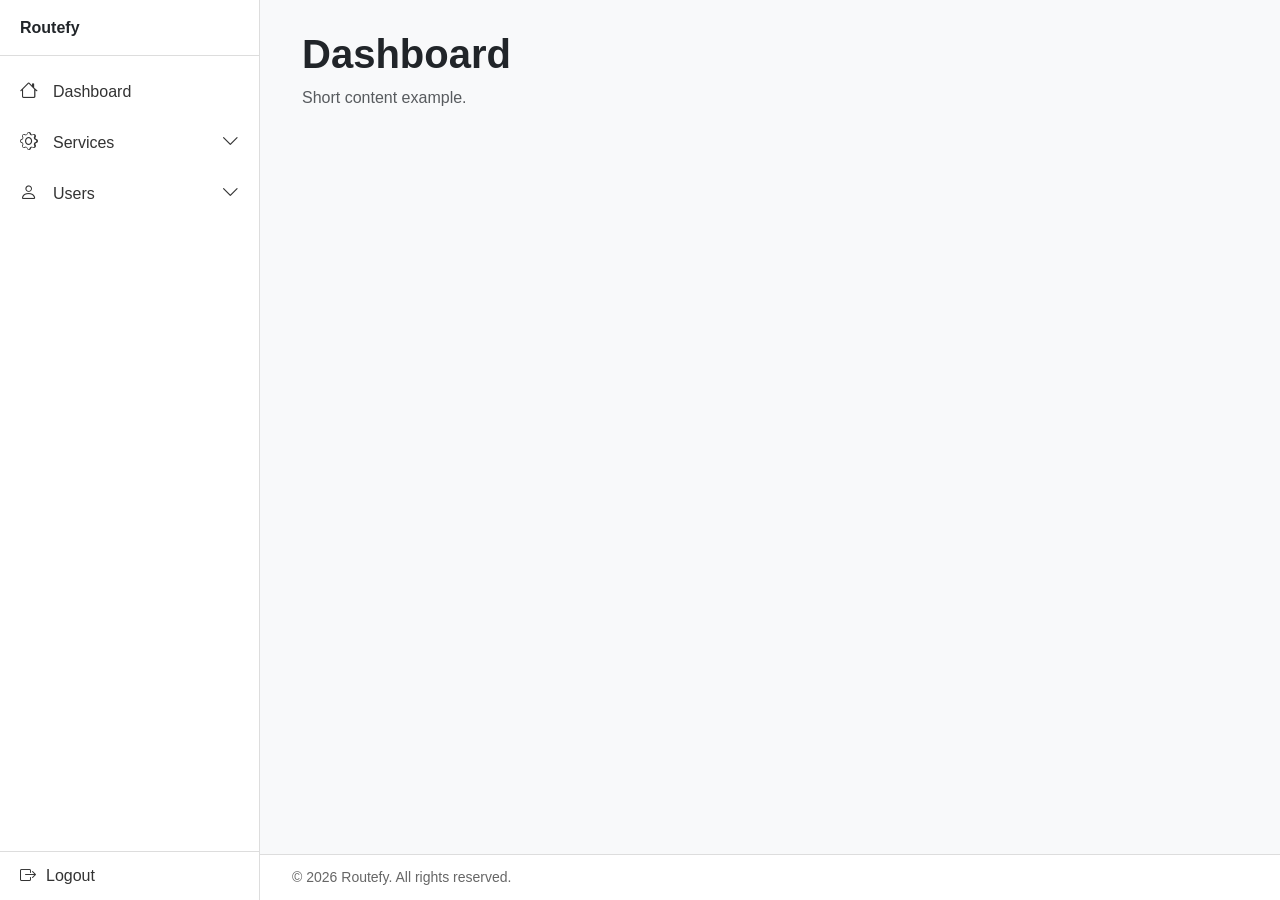
==== layout.html @ 4b15e4ba "put favicon and setup file structure" ====
<!DOCTYPE html>
<html lang="en">

<head>
    <meta charset="UTF-8">
    <meta name="viewport" content="width=device-width, initial-scale=1.0">
    <title>Routefy Main Layout</title>
    <link rel="icon" href="assets/images//logo/favicon.ico" type="image/x-icon">
    <!-- Bootstrap -->
    <link href="https://cdn.jsdelivr.net/npm/bootstrap@5.3.8/dist/css/bootstrap.min.css" rel="stylesheet">

    <!-- Icons -->
    <link href="https://cdn.jsdelivr.net/npm/bootstrap-icons/font/bootstrap-icons.css" rel="stylesheet">

    <link rel="stylesheet" href="assets/css/style.css">
</head>

<body>

    <!-- Mobile Topbar -->
    <div class="mobile-header d-md-none">
        <button class="btn" onclick="toggleSidebar()">
            <i class="bi bi-list"></i>
        </button>
        <span class="fw-bold">Routefy</span>
    </div>

    <!-- Sidebar -->
    <aside class="sidebar">
        <!-- Sidebar Header / Logo -->
        <div class="sidebar-logo">Routefy</div>

        <!-- Scrollable Menu -->
        <div class="sidebar-menu">
            <ul class="menu">
                <li>
                    <a href="#">
                        <i class="bi bi-house"></i>
                        <span>Dashboard</span>
                    </a>
                </li>

                <li class="has-submenu">
                    <a href="javascript:void(0)" onclick="toggleSubmenu(this)">
                        <i class="bi bi-gear"></i>
                        <span>Services</span>
                        <i class="bi bi-chevron-down ms-auto"></i>
                    </a>
                    <ul class="submenu">
                        <li><a href="#">Manage Services</a></li>
                        <li><a href="#">Add Services</a></li>
                        <li><a href="#">Extra Service 1</a></li>
                        <li><a href="#">Extra Service 2</a></li>
                        <li><a href="#">Extra Service 3</a></li>
                    </ul>
                </li>

                <li class="has-submenu">
                    <a href="javascript:void(0)" onclick="toggleSubmenu(this)">
                        <i class="bi bi-person"></i>
                        <span>Users</span>
                        <i class="bi bi-chevron-down ms-auto"></i>
                    </a>
                    <ul class="submenu">
                        <li><a href="#">Manage Users</a></li>
                        <li><a href="#">Add User</a></li>
                        <li><a href="#">Extra User 1</a></li>
                        <li><a href="#">Extra User 2</a></li>
                        <li><a href="#">Extra User 3</a></li>
                    </ul>
                </li>

                <!-- Add as many li as you want -->
            </ul>
        </div>
        <!-- Sidebar Footer -->
        <div class="sidebar-footer">
            <a href="#" class="footer-link">
                <i class="bi bi-box-arrow-right"></i>
                <span>Logout</span>
            </a>
        </div>
    </aside>


    <!-- Overlay (mobile only) -->
    <div id="overlay" onclick="toggleSidebar()"></div>

    <!-- Main Content -->
    <!-- Main Wrapper -->
    <div class="page-wrapper">

        <!-- Main Content -->
        <main class="content">
            <div class="container-fluid">
                <h1 class="fw-bold">Dashboard</h1>
                <p class="text-muted">Short content example.</p>
            </div>
        </main>

        <!-- Footer -->
        <footer class="main-footer">
            <div class="container-fluid d-flex justify-content-between align-items-center">
                <span>© <span id="year"></span> Routefy. All rights reserved.</span>
            </div>
        </footer>

    </div>


    <script src="assets/js/script.js"></script>
    <script src="https://cdn.jsdelivr.net/npm/bootstrap@5.3.8/dist/js/bootstrap.bundle.min.js"></script>

</body>

</html>
---- assets/css/style.css ----
body {
  font-family: 'Inter', sans-serif;
  background: #f8f9fa;
  margin: 0;
}

/* =====================
   MOBILE HEADER
===================== */
.mobile-header {
  height: 56px;
  background: #fff;
  display: flex;
  align-items: center;
  gap: 15px;
  padding: 0 15px;
  border-bottom: 1px solid #ddd;
}

/* =====================
   SIDEBAR
===================== */
.sidebar {
  width: 260px;
  height: 100vh;
  background: #fff;
  position: fixed;
  top: 0;
  left: 0;
  border-right: 1px solid #ddd;
  display: flex;
  flex-direction: column;
  z-index: 1000;
  transition: transform 0.3s ease;
}

/* Sidebar Logo */
.sidebar-logo {
  height: 56px;
  display: flex;
  align-items: center;
  padding: 0 20px;
  font-weight: 700;
  border-bottom: 1px solid #ddd;
  flex-shrink: 0;
}

/* Sidebar Menu */
.sidebar-menu {
  flex: 1;
  overflow-y: auto;
}

.menu {
  list-style: none;
  padding: 10px 0;
  margin: 0;
}

.menu li a {
  display: flex;
  align-items: center;
  gap: 15px;
  padding: 12px 20px;
  color: #333;
  text-decoration: none;
}

.menu li a:hover {
  background: #f1f1f1;
}

.menu li a i {
  font-size: 18px;
}

/* Submenu */
.submenu {
  list-style: none;
  padding-left: 40px;
  display: none;
}

.has-submenu.open .submenu {
  display: block;
}

/* Sidebar Footer */
.sidebar-footer {
  border-top: 1px solid #ddd;
  padding: 12px 20px;
  background: #fff;
  flex-shrink: 0;
}

.sidebar-footer .footer-link {
  display: flex;
  align-items: center;
  gap: 10px;
  color: #333;
  text-decoration: none;
}
/* Scrollbar */
.sidebar-menu::-webkit-scrollbar {
  width: 6px;
}

.sidebar-menu::-webkit-scrollbar-thumb {
  background: rgba(0, 0, 0, 0.2);
  border-radius: 3px;
}

/* =====================
   PAGE LAYOUT (IMPORTANT)
===================== */
.page-wrapper {
  min-height: 100vh;
  margin-left: 260px;     /* sidebar space */
  display: flex;
  flex-direction: column;
}

/* Main Content */
.content {
  flex: 1;               /* PUSHES FOOTER DOWN */
  padding: 30px;
}

/* =====================
   FOOTER (MAIN PAGE)
===================== */
.main-footer {
  background: #fff;
  border-top: 1px solid #ddd;
  padding: 12px 20px;
  font-size: 14px;
  color: #666;
}

/* Footer Links */
.footer-links a {
  margin-left: 15px;
  text-decoration: none;
  color: #666;
}

.footer-links a:hover {
  text-decoration: underline;
}

/* =====================
   OVERLAY
===================== */
#overlay {
  position: fixed;
  inset: 0;
  background: rgba(0, 0, 0, 0.4);
  display: none;
  z-index: 900;
}

/* =====================
   MOBILE
===================== */
@media (max-width: 768px) {

  .sidebar {
    transform: translateX(-100%);
  }

  body.sidebar-open .sidebar {
    transform: translateX(0);
  }

  body.sidebar-open #overlay {
    display: block;
  }

  .page-wrapper {
    margin-left: 0;
  }
}
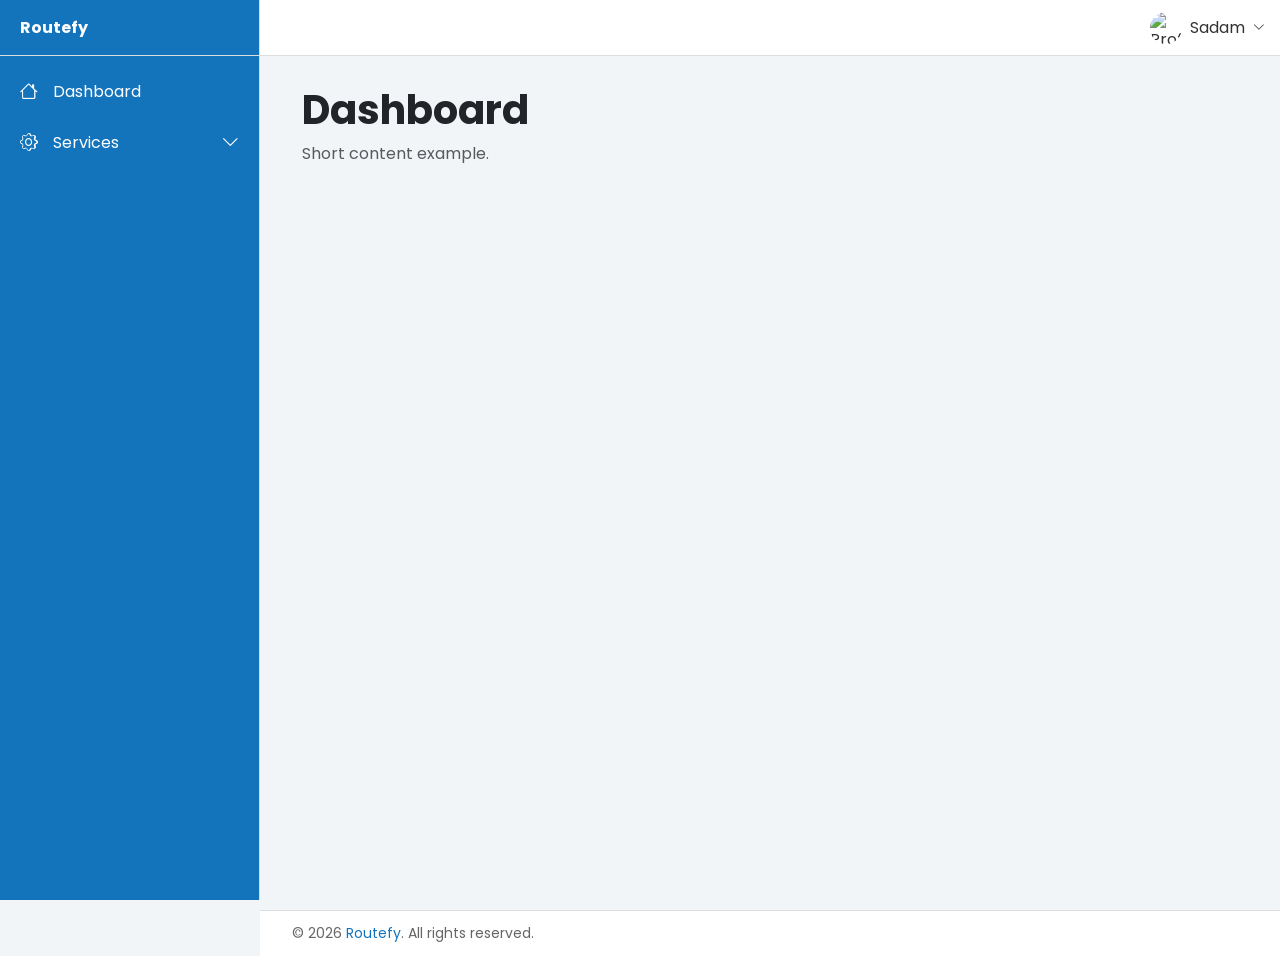
==== commit 78e592bf: "created the rest password ,otp verification and change password pages and setup the style.css file f" ====
--- a/layout.html
+++ b/layout.html
@@ -8,7 +8,8 @@
     <link rel="icon" href="assets/images//logo/favicon.ico" type="image/x-icon">
     <!-- Bootstrap -->
     <link href="https://cdn.jsdelivr.net/npm/bootstrap@5.3.8/dist/css/bootstrap.min.css" rel="stylesheet">
-
+    <!-- Font Family  -->
+    <link href="https://fonts.googleapis.com/css2?family=Inter:wght@300;400;500;600;700&display=swap" rel="stylesheet">
     <!-- Icons -->
     <link href="https://cdn.jsdelivr.net/npm/bootstrap-icons/font/bootstrap-icons.css" rel="stylesheet">
 
@@ -18,12 +19,36 @@
 <body>
 
     <!-- Mobile Topbar -->
-    <div class="mobile-header d-md-none">
-        <button class="btn" onclick="toggleSidebar()">
-            <i class="bi bi-list"></i>
-        </button>
-        <span class="fw-bold">Routefy</span>
-    </div>
+    <nav class="top-navbar">
+        <!-- LEFT (mobile only) -->
+        <div class="navbar-left d-md-none">
+            <button class="btn" onclick="toggleSidebar()">
+                <i class="bi bi-list"></i>
+            </button>
+            <span class="brand">Routefy</span>
+        </div>
+
+        <!-- RIGHT (desktop + mobile) -->
+        <div class="navbar-right ms-auto">
+            <div class="dropdown">
+                <a href="#" class="profile-toggle" data-bs-toggle="dropdown">
+                    <img src="https://i.pravatar.cc/40" alt="Profile">
+                    <span class="d-none d-md-inline">Sadam</span>
+                    <i class="bi bi-chevron-down"></i>
+                </a>
+
+                <ul class="dropdown-menu dropdown-menu-end">
+                    <li><a class="dropdown-item" href="#">Profile</a></li>
+                    <li><a class="dropdown-item" href="#">Settings</a></li>
+                    <li>
+                        <hr class="dropdown-divider">
+                    </li>
+                    <li><a class="dropdown-item text-danger" href="#">Logout</a></li>
+                </ul>
+            </div>
+        </div>
+    </nav>
+
 
     <!-- Sidebar -->
     <aside class="sidebar">
@@ -47,39 +72,18 @@
                         <i class="bi bi-chevron-down ms-auto"></i>
                     </a>
                     <ul class="submenu">
-                        <li><a href="#">Manage Services</a></li>
-                        <li><a href="#">Add Services</a></li>
-                        <li><a href="#">Extra Service 1</a></li>
-                        <li><a href="#">Extra Service 2</a></li>
-                        <li><a href="#">Extra Service 3</a></li>
-                    </ul>
-                </li>
-
-                <li class="has-submenu">
-                    <a href="javascript:void(0)" onclick="toggleSubmenu(this)">
-                        <i class="bi bi-person"></i>
-                        <span>Users</span>
-                        <i class="bi bi-chevron-down ms-auto"></i>
-                    </a>
-                    <ul class="submenu">
-                        <li><a href="#">Manage Users</a></li>
-                        <li><a href="#">Add User</a></li>
-                        <li><a href="#">Extra User 1</a></li>
-                        <li><a href="#">Extra User 2</a></li>
-                        <li><a href="#">Extra User 3</a></li>
+                        <li><a href="DashboardKit.html">Dashboard Kits</a></li>
+                        <li><a href="login.html">Login</a></li>
+                        <li><a href="ResetPassword.html">Reset Password</a></li>
+                        <li><a href="OTPVerification.html">OTP Verification</a></li>
+                        <li><a href="ChangePassword.html">Change Password</a></li>
                     </ul>
                 </li>
 
                 <!-- Add as many li as you want -->
             </ul>
         </div>
-        <!-- Sidebar Footer -->
-        <div class="sidebar-footer">
-            <a href="#" class="footer-link">
-                <i class="bi bi-box-arrow-right"></i>
-                <span>Logout</span>
-            </a>
-        </div>
+
     </aside>
 
 
@@ -101,7 +105,7 @@
         <!-- Footer -->
         <footer class="main-footer">
             <div class="container-fluid d-flex justify-content-between align-items-center">
-                <span>© <span id="year"></span> Routefy. All rights reserved.</span>
+                <span>© <time datetime="2026">2026</time> <span class="primary-color">Routefy</span>. All rights reserved.</span>
             </div>
         </footer>
 
--- a/assets/css/style.css
+++ b/assets/css/style.css
@@ -1,21 +1,95 @@
+@import url('https://fonts.googleapis.com/css2?family=Poppins:ital,wght@0,100;0,200;0,300;0,400;0,500;0,600;0,700;0,800;0,900;1,100;1,200;1,300;1,400;1,500;1,600;1,700;1,800;1,900&display=swap');
+
+:root {
+  --primary-color: #1373bb;
+  --text-color: #fff
+}
+
+.primary-color {
+  color: var(--primary-color);
+}
+
+.text-color {
+  color: var(--text-color);
+}
+
+.background-color {
+  background-color: var(--primary-color);
+}
+
 body {
-  font-family: 'Inter', sans-serif;
-  background: #f8f9fa;
+  background: #f2f5f8;
   margin: 0;
+  padding: 0;
+  box-sizing: border-box;
+  font-family: 'Poppins', sans-serif;
 }
 
 /* =====================
    MOBILE HEADER
 ===================== */
-.mobile-header {
+/* =====================
+   TOP NAVBAR
+===================== */
+.top-navbar {
   height: 56px;
   background: #fff;
-  display: flex;
-  align-items: center;
-  gap: 15px;
+  border-bottom: 1px solid #ddd;
+  display: flex;
+  align-items: center;
   padding: 0 15px;
-  border-bottom: 1px solid #ddd;
-}
+  position: static;
+  top: 0;
+  z-index: 900;
+}
+
+/* Left side (mobile only) */
+.navbar-left {
+  display: flex;
+  align-items: center;
+  gap: 10px;
+}
+
+.navbar-left .btn {
+  font-size: 22px;
+  color: var(--primary-color);
+  outline: none;
+  border: none;
+}
+
+/* Brand */
+.brand {
+  font-weight: 700;
+  font-size: 16px;
+  color: var(--primary-color);
+}
+
+/* Right side */
+.navbar-right {
+  display: flex;
+  align-items: center;
+}
+
+/* Profile dropdown */
+.profile-toggle {
+  display: flex;
+  align-items: center;
+  gap: 8px;
+  text-decoration: none;
+  color: #333;
+}
+
+.profile-toggle img {
+  width: 32px;
+  height: 32px;
+  border-radius: 50%;
+  object-fit: cover;
+}
+
+.profile-toggle i {
+  font-size: 12px;
+}
+
 
 /* =====================
    SIDEBAR
@@ -23,7 +97,7 @@
 .sidebar {
   width: 260px;
   height: 100vh;
-  background: #fff;
+  background: var(--primary-color);
   position: fixed;
   top: 0;
   left: 0;
@@ -43,6 +117,7 @@
   font-weight: 700;
   border-bottom: 1px solid #ddd;
   flex-shrink: 0;
+  color: var(--text-color);
 }
 
 /* Sidebar Menu */
@@ -62,12 +137,13 @@
   align-items: center;
   gap: 15px;
   padding: 12px 20px;
-  color: #333;
+  color: var(--text-color);
   text-decoration: none;
 }
 
 .menu li a:hover {
   background: #f1f1f1;
+  color: var(--primary-color);
 }
 
 .menu li a i {
@@ -85,21 +161,7 @@
   display: block;
 }
 
-/* Sidebar Footer */
-.sidebar-footer {
-  border-top: 1px solid #ddd;
-  padding: 12px 20px;
-  background: #fff;
-  flex-shrink: 0;
-}
-
-.sidebar-footer .footer-link {
-  display: flex;
-  align-items: center;
-  gap: 10px;
-  color: #333;
-  text-decoration: none;
-}
+
 /* Scrollbar */
 .sidebar-menu::-webkit-scrollbar {
   width: 6px;
@@ -115,14 +177,16 @@
 ===================== */
 .page-wrapper {
   min-height: 100vh;
-  margin-left: 260px;     /* sidebar space */
+  margin-left: 260px;
+  /* sidebar space */
   display: flex;
   flex-direction: column;
 }
 
 /* Main Content */
 .content {
-  flex: 1;               /* PUSHES FOOTER DOWN */
+  flex: 1;
+  /* PUSHES FOOTER DOWN */
   padding: 30px;
 }
 
@@ -180,3 +244,14 @@
     margin-left: 0;
   }
 }
+
+
+/* Dashboard Kit Style  */
+.card-box:hover {
+  transform: translateY(-10px);
+  transition: all .5s;
+}
+
+.icon-box {
+  border-radius: 50%;
+}
